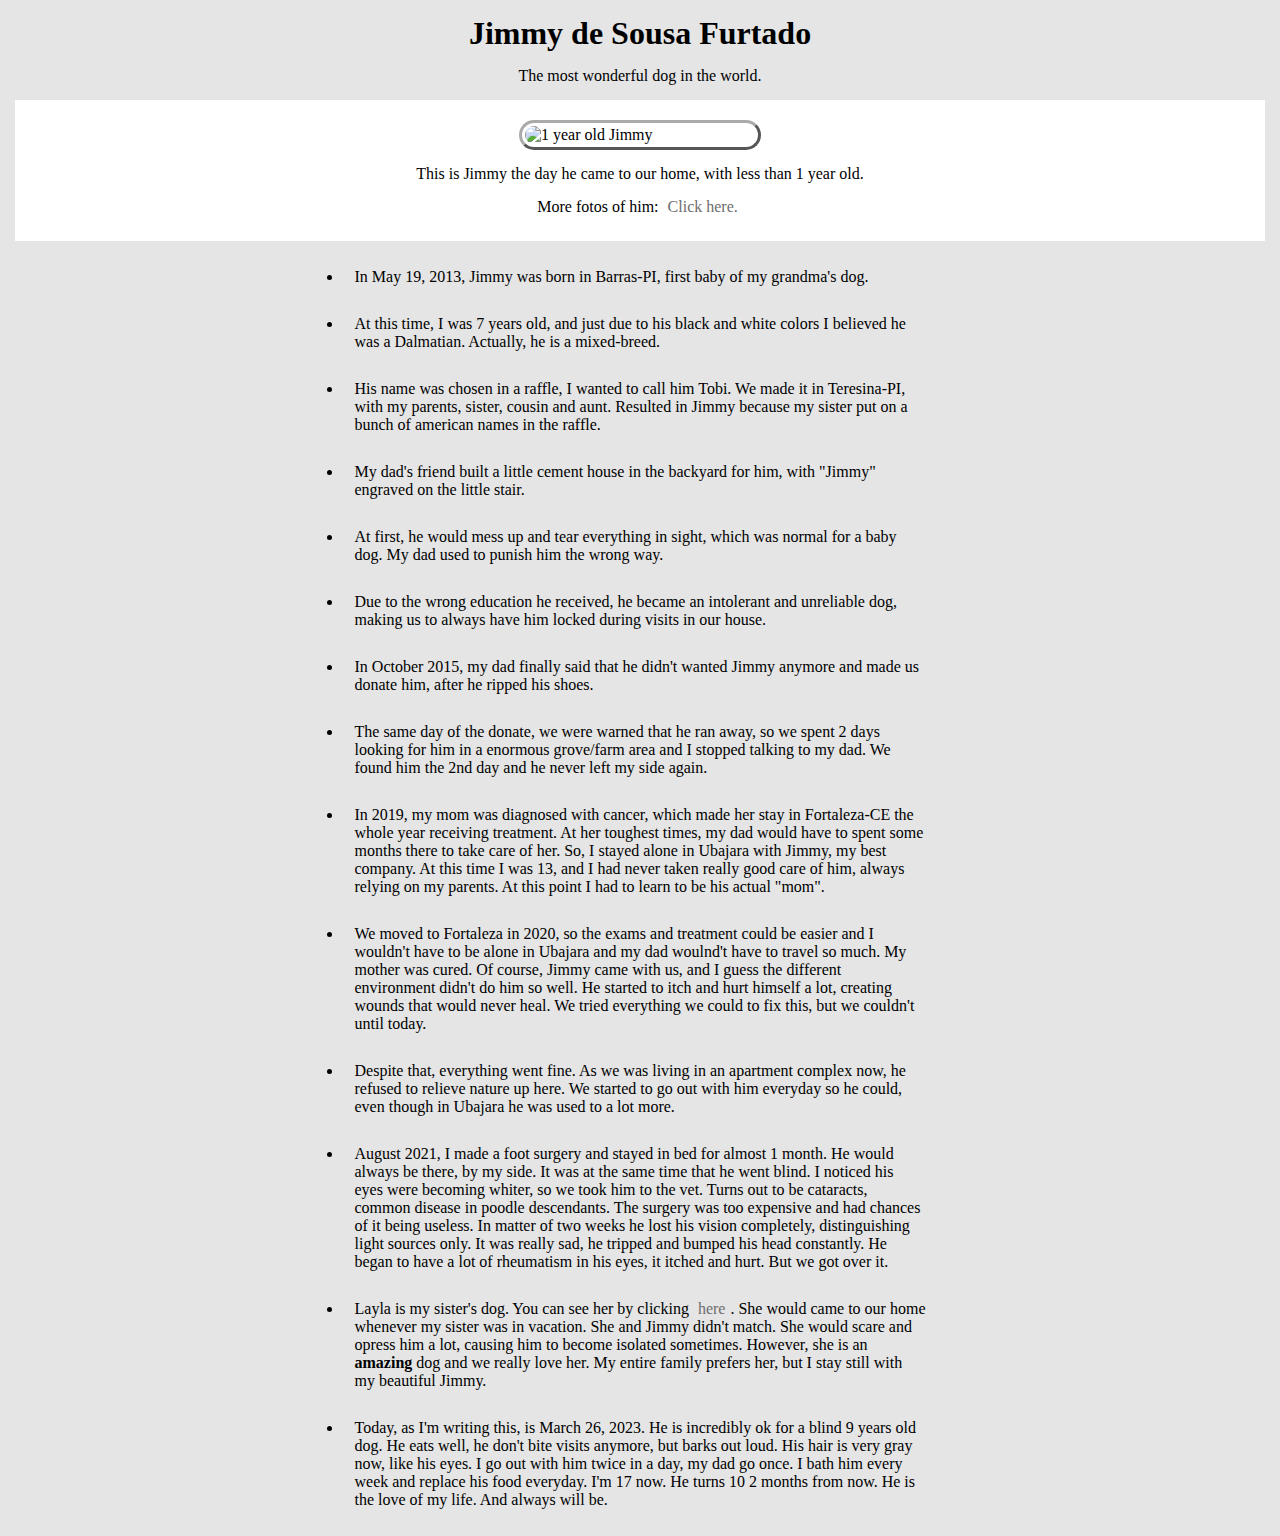
==== index.html @ bee627d0 "Update index.html" ====
<!DOCTYPE html>
<html lang="en">

  <head>
    <meta charset="UTF-8">
    <meta name="viewport" content="width=device-width, initial-scale=1.0">
    <meta name="description" content="A page I made to express my love for the most wonderful dog in the world">
    <link rel="stylesheet" href="styles.css">
    <title id="title">Jimmy Acclamation</title>
  </head>

  <body>
    <header>
      <h1 id="img-caption">Jimmy de Sousa Furtado</h1>
        <p id="tribute-info">The most wonderful dog in the world.</p>
    </header>

    <main>
      <div id="img-div">
        <img src="https://cdn.discordapp.com/attachments/607999459087089694/1089362787257565234/jimmy.jpg"
        id="image" width="300px" alt="1 year old Jimmy">
        <p id="description">This is Jimmy the day he came to our home, with less than 1 year old.</p>
        <p id="link">More fotos of him:<a target="_blank" id="tribute-link" href="file:///C:/Users/1/html/Tribute/pages/jimmy/Jimmy.html"> Click here.</a></p>
      </div>
      
      <ul id="jimmy-facts">
        <li>
          In May 19, 2013, Jimmy was born in Barras-PI, first baby of my grandma's dog.</li>
        <li>
          At this time, I was 7 years old, and just due to his black and white colors I believed he was a Dalmatian. Actually, he is a mixed-breed.</li>
        <li>
          His name was chosen in a raffle, I wanted to call him Tobi. We made it in Teresina-PI, with my parents, sister, cousin and aunt.
          Resulted in Jimmy because my sister put on a bunch of american names in the raffle.</li>
        <li>
          My dad's friend built a little cement house in the backyard for him, with "Jimmy" engraved on the little stair.</li>
        <li>
          At first, he would mess up and tear everything in sight, which was normal for a baby dog. My dad used to punish him the wrong way.</li>
        <li>
          Due to the wrong education he received, he became an intolerant and unreliable dog, 
          making us to always have him locked during visits in our house.</li>
        <li>
          In October 2015, my dad finally said that he didn't wanted Jimmy anymore and made us donate him, after he ripped his shoes.</li>
        <li>
          The same day of the donate, we were warned that he ran away, so we spent 2 days 
          looking for him in a enormous grove/farm area and I stopped talking to my dad. We found him the 2nd day and he never left my side again.</li>
        <li>
          In 2019, my mom was diagnosed with cancer, which made her stay in Fortaleza-CE the whole year receiving treatment. At her toughest times, my dad
          would have to spent some months there to take care of her. So, I stayed alone in Ubajara with Jimmy, my best company. At this time I was 13,
          and I had never taken really good care of him, always relying on my parents. At this point I had to learn to be his actual "mom".</li>
        <li>
          We moved to Fortaleza in 2020, so the exams and treatment could be easier and I wouldn't have to be alone in Ubajara and my dad woulnd't have to
          travel so much. My mother was cured. Of course, Jimmy came with us, and I guess the different environment didn't do him so well. He started to itch and hurt himself
          a lot, creating wounds that would never heal. We tried everything we could to fix this, but we couldn't until today.
        </li>
        <li>
          Despite that, everything went fine. As we was living in an apartment complex now, he refused to relieve nature up here.
          We started to go out with him everyday so he could, even though in Ubajara he was used to a lot more.
        </li>
        <li>
          August 2021, I made a foot surgery and stayed in bed for almost 1 month. He would always be there, by my side. It was at the same time that he went blind.
          I noticed his eyes were becoming whiter, so we took him to the vet. Turns out to be cataracts, common disease in poodle descendants. The surgery was too expensive
          and had chances of it being useless. In matter of two weeks he lost his vision completely, distinguishing light sources only. It was really sad, he tripped and bumped
          his head constantly. He began to have a lot of rheumatism in his eyes, it itched and hurt. But we got over it. 
        </li>
        <li>
          Layla is my sister's dog. You can see her by clicking <a target="_blank" id="tribute-link" href="file:///C:/Users/1/html/Tribute/pages/layla/Layla.html">here</a>.
          She would came to our home whenever my sister was in vacation. She and Jimmy didn't match. She would scare and opress him a lot, causing him
          to become isolated sometimes. However, she is an <strong>amazing</strong> dog and we really love her. My entire family prefers her, 
          but I stay still with my beautiful Jimmy.
        </li>
        <li>
          Today, as I'm writing this, is March 26, 2023. He is incredibly ok for a blind 9 years old dog. He eats well, he don't bite visits anymore, but barks out loud. His hair is very
          gray now, like his eyes. I go out with him twice in a day, my dad go once. I bath him every week and replace his food everyday. I'm 17 now. He turns 10 2 months from now.
          He is the love of my life. And always will be.
        </li>
      </ul>
    </main>
  </body>

</html>
---- styles.css ----
* {
  margin:0;
  padding:0;
  box-sizing: border-box;
}

body {
  width:100%;
  background-attachment:fixed;
  background-repeat: no-repeat;
  background-size: cover;
  font-family: 'Lucida Sans', Verdana;
  background-color:rgba(170, 170, 170,30%);
  margin:auto;
  padding:0 15px;
}

header {
  width:100%;

}

main {
  width:100%;
}

h1, p {
  margin:15px;
  text-align:center;
}

#img-div {
  background-color: white;
  padding:20px 20px 10px 20px;
}

#tribute-link {
  margin:5px;
  text-decoration:none;
  color:rgb(109, 109, 109);
}

#tribute-link:hover {
  color:black;
  background-color: rgba(114, 114, 114, 0.3);
}

#image {
  width:20%;
  display: block;
  margin:auto;
  padding:3px;
  border-radius: 15px;
  border-style:outset;
  border-color: rgb(170, 170, 170);
}

ul {
  width:50%;
  margin:auto;
  padding:10px;
}

li {
  padding:12px;
  margin:5px;
}
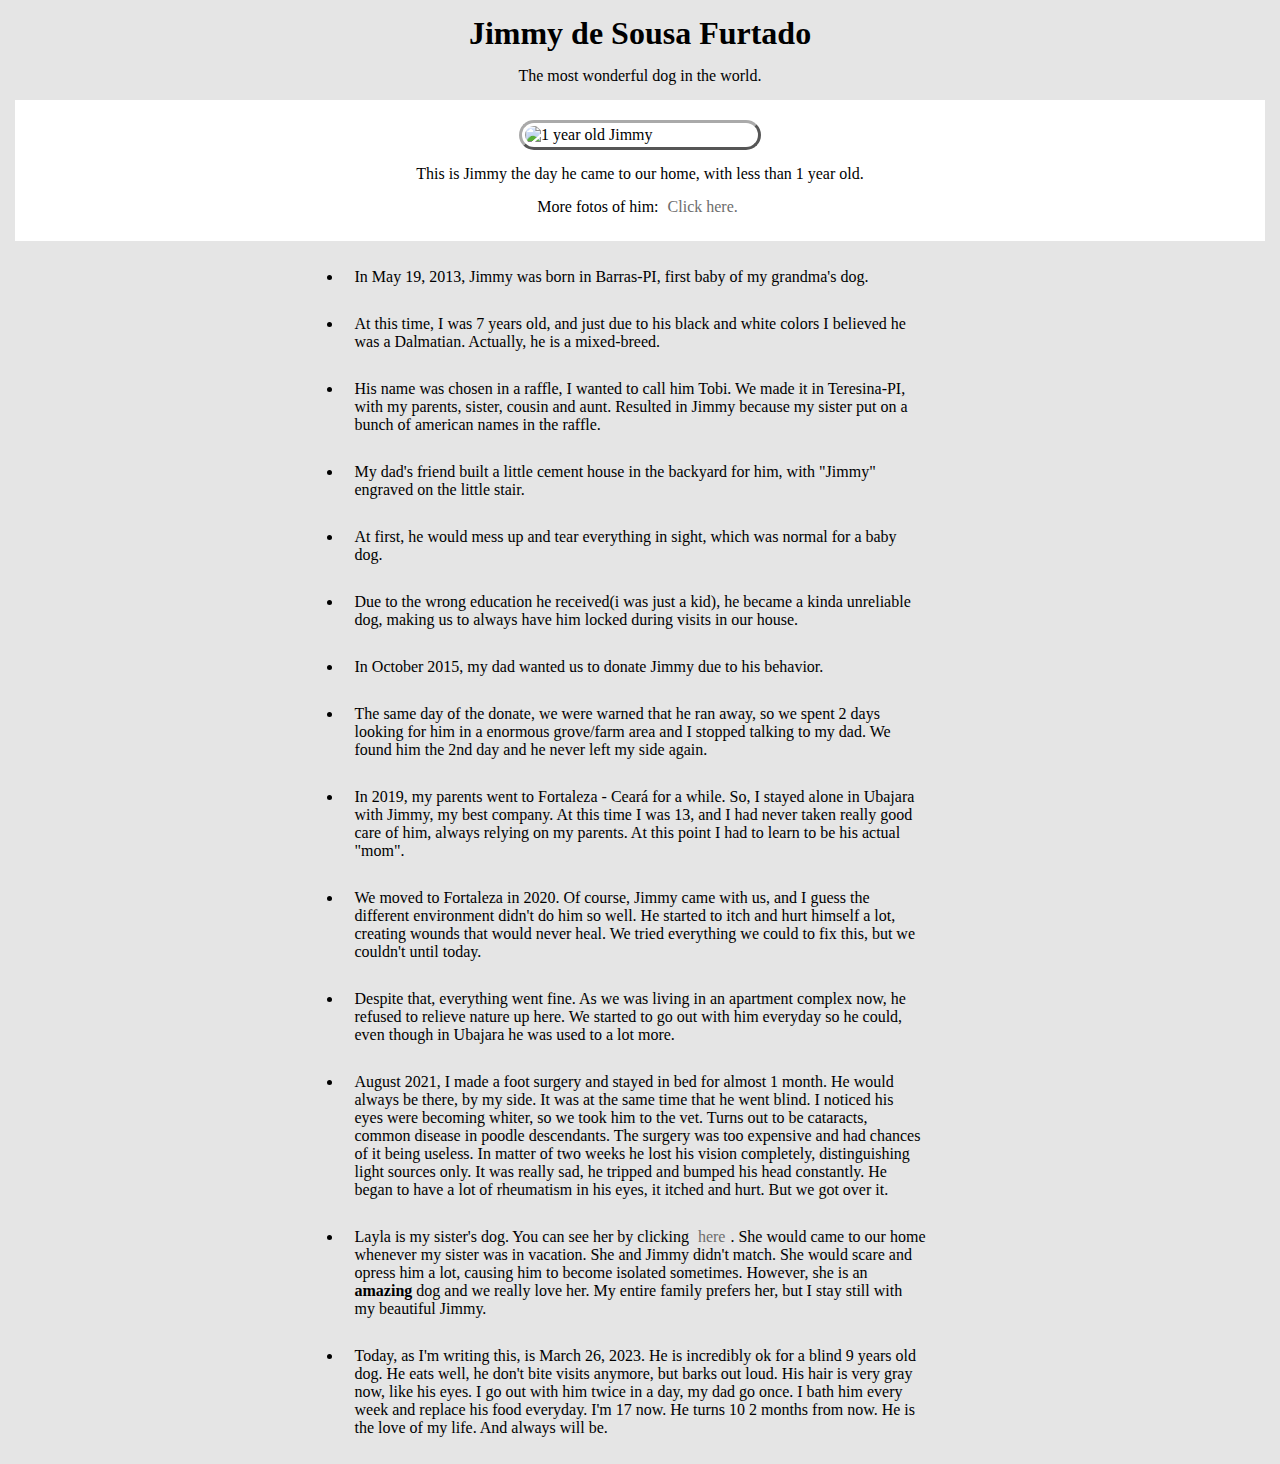
==== commit 200a00aa: "Update index.html" ====
--- a/index.html
+++ b/index.html
@@ -20,7 +20,7 @@
         <img src="https://cdn.discordapp.com/attachments/607999459087089694/1089362787257565234/jimmy.jpg"
         id="image" width="300px" alt="1 year old Jimmy">
         <p id="description">This is Jimmy the day he came to our home, with less than 1 year old.</p>
-        <p id="link">More fotos of him:<a target="_blank" id="tribute-link" href="file:///C:/Users/1/html/Tribute/pages/jimmy/Jimmy.html"> Click here.</a></p>
+        <p id="link">More fotos of him:<a target="_blank" id="tribute-link" href="pages/jimmy/Jimmy.html"> Click here.</a></p>
       </div>
       
       <ul id="jimmy-facts">
@@ -34,22 +34,20 @@
         <li>
           My dad's friend built a little cement house in the backyard for him, with "Jimmy" engraved on the little stair.</li>
         <li>
-          At first, he would mess up and tear everything in sight, which was normal for a baby dog. My dad used to punish him the wrong way.</li>
+          At first, he would mess up and tear everything in sight, which was normal for a baby dog.</li>
         <li>
-          Due to the wrong education he received, he became an intolerant and unreliable dog, 
+          Due to the wrong education he received(i was just a kid), he became a kinda unreliable dog, 
           making us to always have him locked during visits in our house.</li>
         <li>
-          In October 2015, my dad finally said that he didn't wanted Jimmy anymore and made us donate him, after he ripped his shoes.</li>
+          In October 2015, my dad  wanted us to donate Jimmy due to his behavior.</li>
         <li>
           The same day of the donate, we were warned that he ran away, so we spent 2 days 
           looking for him in a enormous grove/farm area and I stopped talking to my dad. We found him the 2nd day and he never left my side again.</li>
         <li>
-          In 2019, my mom was diagnosed with cancer, which made her stay in Fortaleza-CE the whole year receiving treatment. At her toughest times, my dad
-          would have to spent some months there to take care of her. So, I stayed alone in Ubajara with Jimmy, my best company. At this time I was 13,
+          In 2019, my parents went to Fortaleza - Ceará for a while. So, I stayed alone in Ubajara with Jimmy, my best company. At this time I was 13,
           and I had never taken really good care of him, always relying on my parents. At this point I had to learn to be his actual "mom".</li>
         <li>
-          We moved to Fortaleza in 2020, so the exams and treatment could be easier and I wouldn't have to be alone in Ubajara and my dad woulnd't have to
-          travel so much. My mother was cured. Of course, Jimmy came with us, and I guess the different environment didn't do him so well. He started to itch and hurt himself
+          We moved to Fortaleza in 2020. Of course, Jimmy came with us, and I guess the different environment didn't do him so well. He started to itch and hurt himself
           a lot, creating wounds that would never heal. We tried everything we could to fix this, but we couldn't until today.
         </li>
         <li>
@@ -63,7 +61,7 @@
           his head constantly. He began to have a lot of rheumatism in his eyes, it itched and hurt. But we got over it. 
         </li>
         <li>
-          Layla is my sister's dog. You can see her by clicking <a target="_blank" id="tribute-link" href="file:///C:/Users/1/html/Tribute/pages/layla/Layla.html">here</a>.
+          Layla is my sister's dog. You can see her by clicking <a target="_blank" id="tribute-link" href="pages/layla/Layla.html">here</a>.
           She would came to our home whenever my sister was in vacation. She and Jimmy didn't match. She would scare and opress him a lot, causing him
           to become isolated sometimes. However, she is an <strong>amazing</strong> dog and we really love her. My entire family prefers her, 
           but I stay still with my beautiful Jimmy.
--- a/styles.css
+++ b/styles.css
@@ -6,6 +6,7 @@
 
 body {
   width:100%;
+  overflow-x: hidden;
   background-attachment:fixed;
   background-repeat: no-repeat;
   background-size: cover;
@@ -64,4 +65,19 @@
 li {
   padding:12px;
   margin:5px;
-}+}
+
+@media (max-width: 600px)
+{
+  img {
+    width:100%;
+    max-width: 300px;
+    min-width: 200px;
+  }
+
+  ul {
+    width:100%;
+    margin-left:15px;
+  }
+
+}
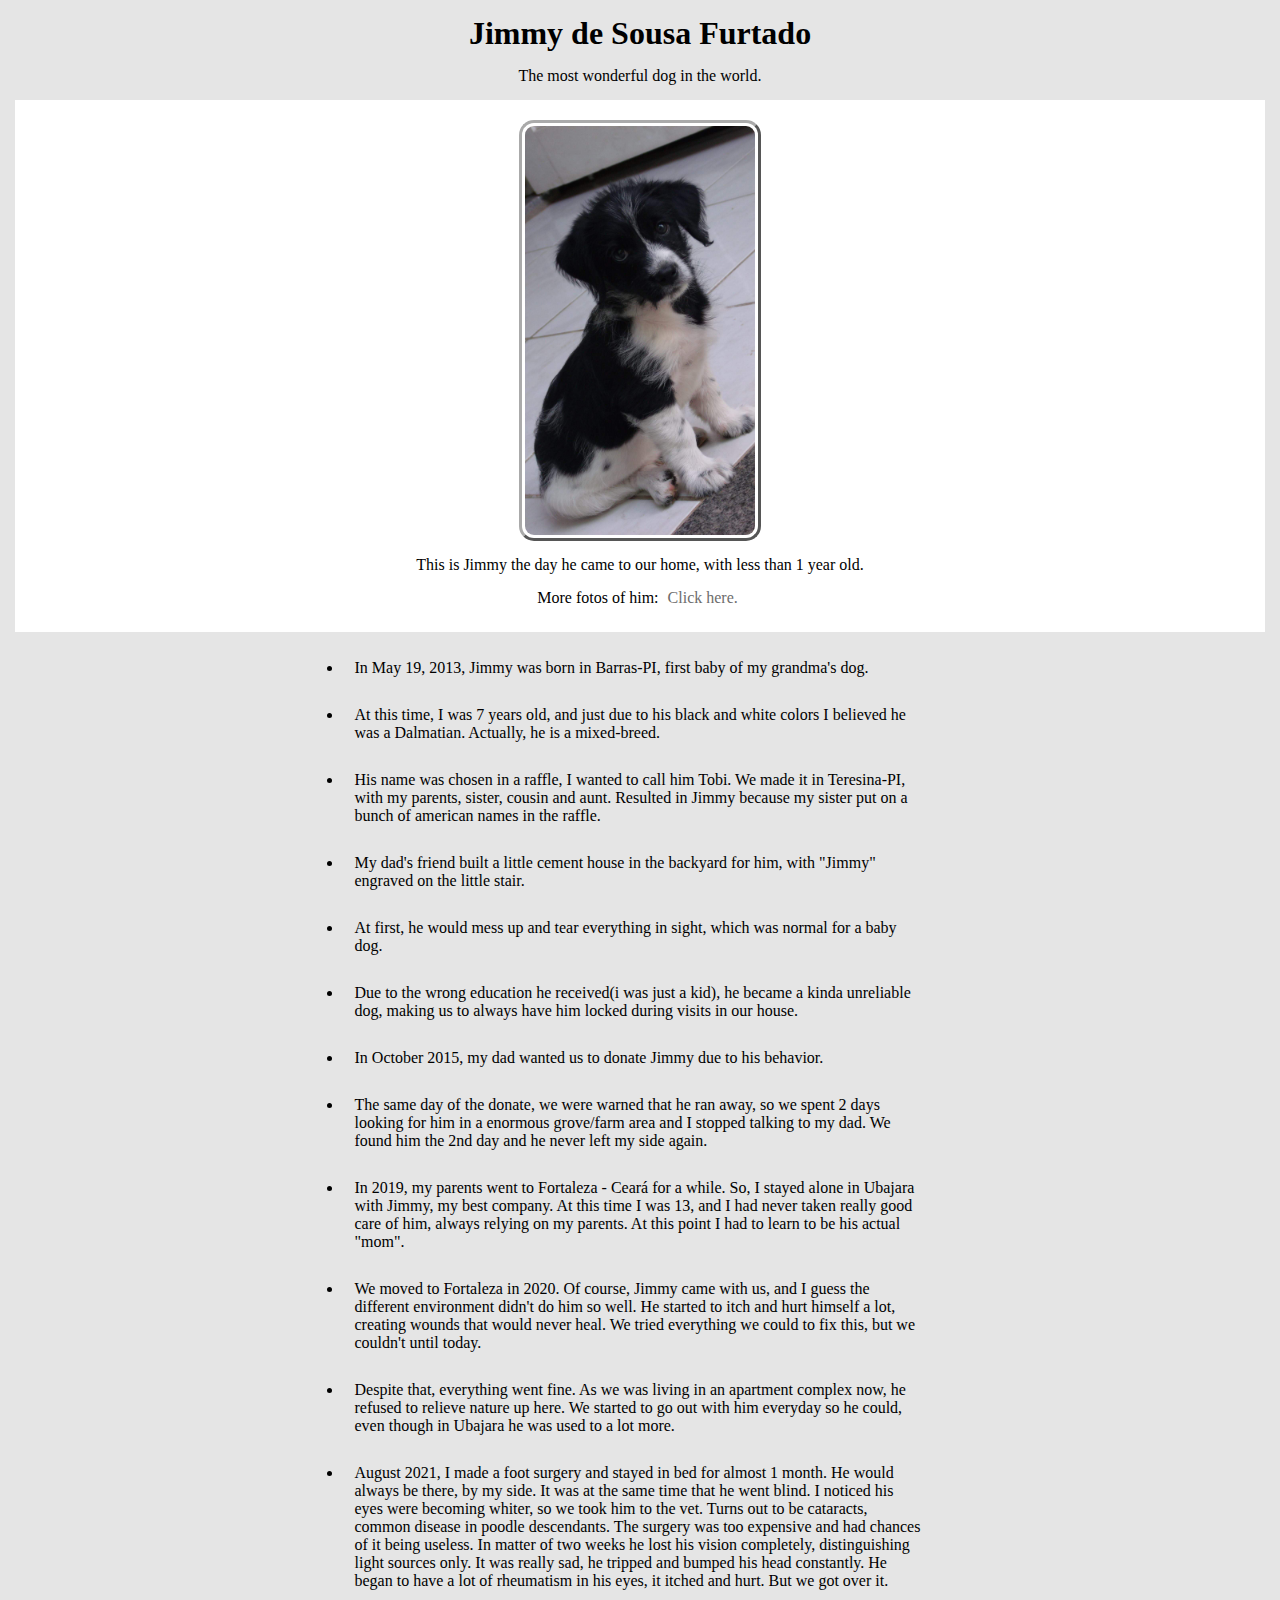
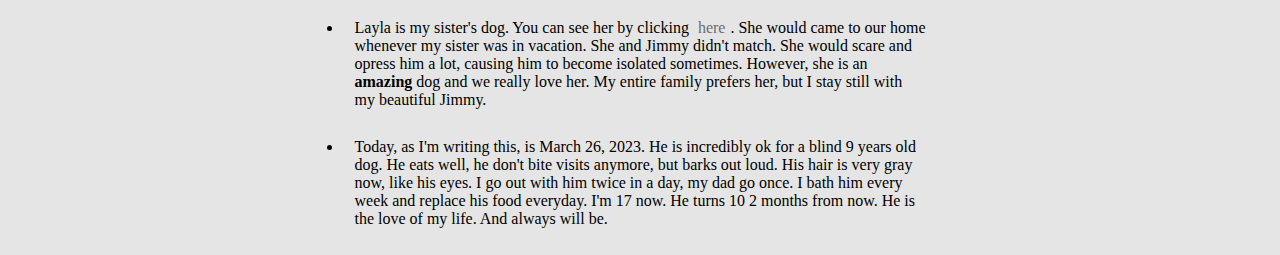
==== commit 316f69f5: "Update index.html" ====
--- a/index.html
+++ b/index.html
@@ -17,7 +17,7 @@
 
     <main>
       <div id="img-div">
-        <img src="https://cdn.discordapp.com/attachments/607999459087089694/1089362787257565234/jimmy.jpg"
+        <img src=/images/jimmy.jpg
         id="image" width="300px" alt="1 year old Jimmy">
         <p id="description">This is Jimmy the day he came to our home, with less than 1 year old.</p>
         <p id="link">More fotos of him:<a target="_blank" id="tribute-link" href="pages/jimmy/Jimmy.html"> Click here.</a></p>
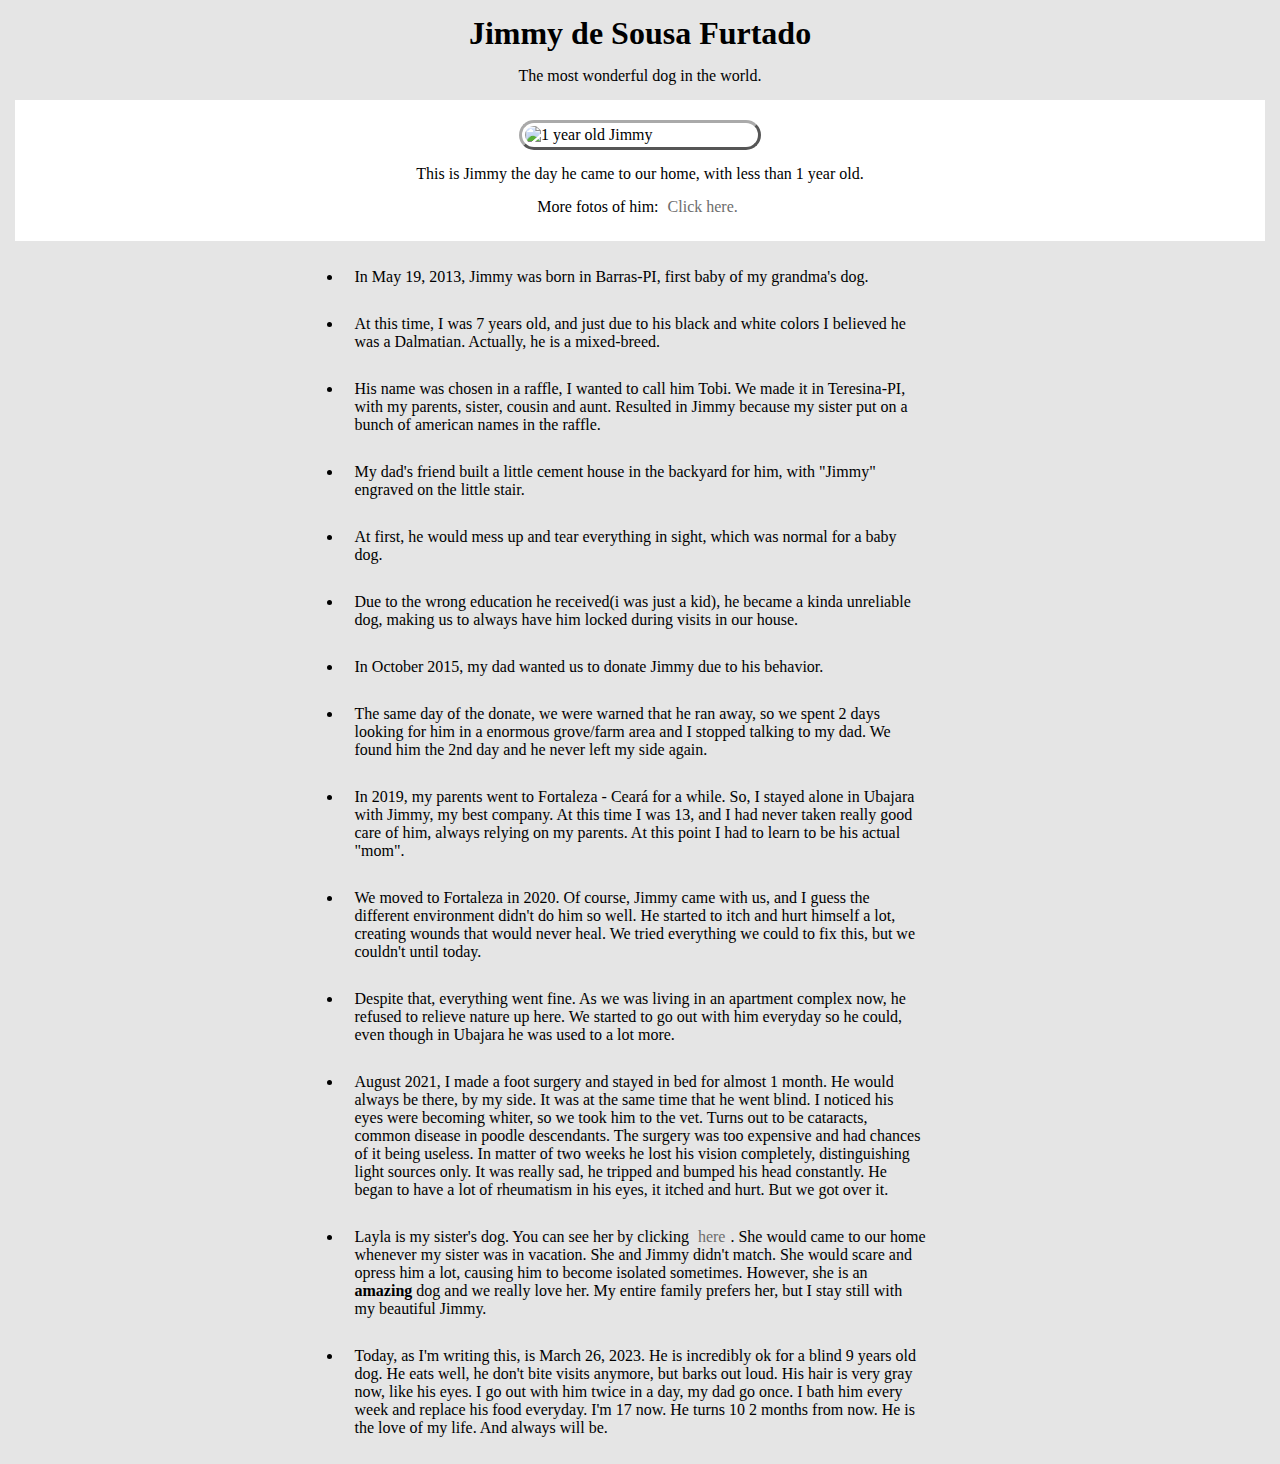
==== commit c7f47bfa: "Update index.html" ====
--- a/index.html
+++ b/index.html
@@ -17,7 +17,7 @@
 
     <main>
       <div id="img-div">
-        <img src=/images/jimmy.jpg
+        <img src="https://github.com/carolrolis/Dog-Tribute/blob/main/images/jimmy.jpg?raw=true"
         id="image" width="300px" alt="1 year old Jimmy">
         <p id="description">This is Jimmy the day he came to our home, with less than 1 year old.</p>
         <p id="link">More fotos of him:<a target="_blank" id="tribute-link" href="pages/jimmy/Jimmy.html"> Click here.</a></p>
